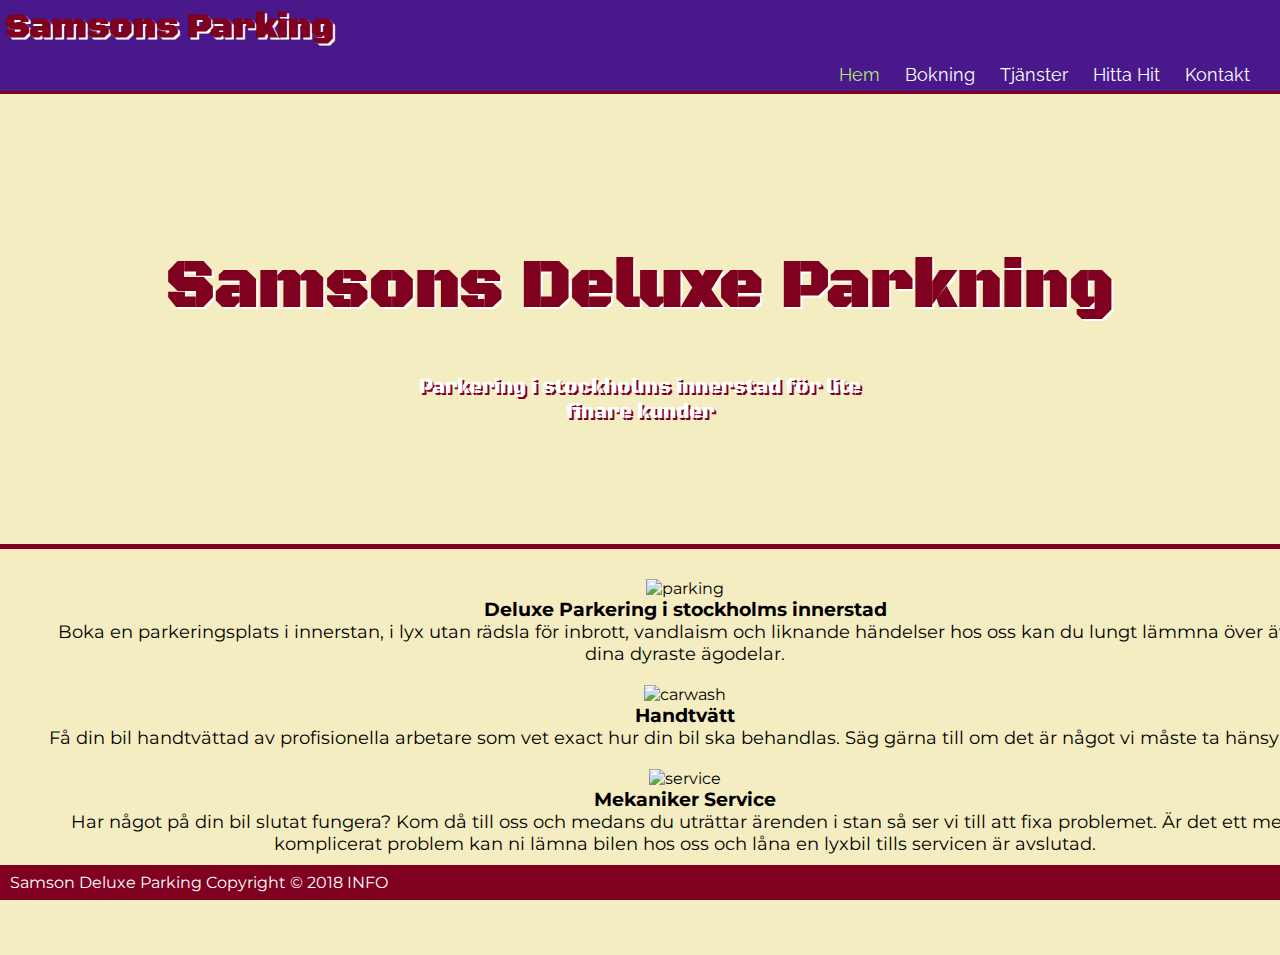
==== index.html @ 082a77ec "Edited some footer errors" ====
<!DOCTYPE html>
<html lang="sv" >
    <head>
            <meta charset="utf-8">
            <meta name="viewport" content ="width=device-width">
            <meta name="decription" content="Index for github pages"> 
            <meta name="keywords" content="github, jonatan vahlberg, github pages, student,html">
            <meta name="author" content="Jonatan Vahlberg">
            <title>Samsons Parking |Hem</title>
            <link rel="stylesheet" type="text/css" href= "design.css">
            <link href="https://fonts.googleapis.com/css?family=Montserrat" rel="stylesheet">
            <link href="https://fonts.googleapis.com/css?family=Black+Ops+One" rel="stylesheet">
            <link href="https://fonts.googleapis.com/css?family=Raleway" rel="stylesheet">    
    </head>

    <body>
        <header>
            <h2>Samsons Parking</h2>
            
            <nav>

                    <div><a class="current" href="./index.html">Hem</a></div>
                    <div><a href="./booking.html">Bokning</a></div>
                    <div><a href="./service.html">Tjänster</a></div>
                    <div><a href="./directions.html">Hitta Hit</a></div>
                    <div><a href="./contact.html">Kontakt</a></div>
                
            </nav>
        </header>
        
        <section id="indexSection">
            <h1>Samsons Deluxe Parkning</h1>
            <p>Parkering i stockholms innerstad för lite finare kunder</p>
        </section>
        
        <article>
            <div class="container">
                <div class="box">
                    <img src="./images/parkingCol.png" alt="parking">
                    <h3>Deluxe Parkering i stockholms innerstad</h3>
                    <p>Boka en parkeringsplats i innerstan, i lyx utan rädsla för 
                        inbrott, vandlaism och liknande händelser hos oss kan du lungt lämmna över
                        även dina dyraste ägodelar.  </p>
                </div>

                <div class="box">
                    <img src="./images/carwash_1.png" alt="carwash">
                    <h3>Handtvätt</h3>
                    <p>Få din bil handtvättad av profisionella arbetare som vet exact hur
                        din bil ska behandlas. Säg gärna till om det är något vi måste ta hänsyn till. </p>
                </div>

                <div class="box">
                    <img src="./images/wrench.png" alt="service">
                    <h3>Mekaniker Service</h3>
                    <p>Har något på din bil slutat fungera? Kom då till oss och medans du uträttar ärenden
                        i stan så ser vi till att fixa problemet. Är det ett mera komplicerat problem kan 
                        ni lämna bilen hos oss och låna en lyxbil tills servicen är avslutad.
                    </p>
                </div>
            </div>
        </article>
        
        <footer>
                <p>Samson Deluxe Parking Copyright &copy; 2018<a href="info.html"> INFO</a></p>
                <p> Icons Made by <a href="https://www.flaticon.com/authors/monkik">Monkik</a> and <a href="https://www.flaticon.com/authors/freepik">Freepik</a>  from  <a href="https://www.flaticon.com">www.flaticon.com</a></p> 
        </footer>
    
    </body>
</html>
---- design.css ----
html, body{
    margin: 0px;
    padding: 0px;
    height: 100%;
    width:100%;
    overflow-x: hidden;
}
body{
    background-color: #F4EDC2;
}
/*HEADER*/
header{
    width:100%;
    height: 91px;
    color:white;
    background-color:#49198b;
    border-bottom: #800020 3px solid;
}
header h2{
    margin:0px;
    font-size: 35px;
    font-family: 'Black Ops One', cursive;
    color:#800020;
    text-shadow: #ffffff 2px 2px;
    padding: 5px;
}
header:hover h2{ /*ANIMATION*/
    animation-name: shadow;
    animation-duration: 5s;
    animation-iteration-count: infinite;
    animation-direction: alternate;

}

@keyframes shadow {
    0%{text-shadow: white 2px 2px }
    50%{
        text-shadow: DarkTurquoise  2px 2px; 
        color: deeppink;
    }

    100%{
        text-shadow: deeppink 2px 2px; 
        color: darkturquoise;
    }
}

header nav{
    font-family: 'Raleway', sans-serif;
    
    display:flex;
    float:right;
    flex:nowrap;
    flex-direction: row;
    margin-right: 20px;
}
nav > div{
    padding: 10px;
    margin: 0 auto;
    margin-left:5px;
    font-size: 18px;
}
nav div a:link{
    color:white;
    text-decoration: none;
}
nav div a:hover{
    font-weight: bold;
}
nav div a:visited{
    color:white;
}
nav div a.current{
color:#B6E674;    
} 
/*SECTION*/
section{
    width:100%;
    min-height:450px;
    
    margin: 0 auto;
    text-align: center;
    border-bottom: #800020 5px solid; 
}

section[id="indexSection"]{
    background: url(./images/banner3.png) no-repeat 0 -400px;
}
section[id="bookingSection"]{
    background: url(./images/booking.png) no-repeat 0 -250px;
}
section[id="serviceSection"]{
    background: url(./images/service.jpeg) no-repeat 0 -200px;
}

section[id="directionsSection"]{
    background: url(./images/mobile.png) no-repeat 0 -200px;
}

section[id="contactSection"]{
    background: url(./images/contact.jpeg) no-repeat 0 -200px;

    
}
section[id="infoSection"]{
    background: url(./images/case.jpg) no-repeat 0 -200px;

    
}

section h1{
    font-family: 'Black Ops One', cursive;
    color:#800020;
    text-shadow: #ffffff 2px 2px;
    font-size: 68px;
    margin-top:0px;
    padding-top: 150px;
}
section p{
    position: relative;
    margin: 0 auto;
    font-family: 'Black Ops One', cursive;
    font-size: 20px;
    width:35%;
    color:#ffffff;
    text-shadow: #800020 2px 2px;
    margin-bottom: 20px;
    
}
/*ARTICLE*/
article :not(serviceArticle, .directionsArticle){
    margin:20px 0px 10px 35px;
    width:100%;
    
    max-height:250%;
    text-align: center;
}
article p{
    font-size: 18px;
}
article .container :not(#serviceArticle){
    margin:0 auto;
    font-family: 'Montserrat', sans-serif;
}
.box{
    float:left;
    width: 30%;
    padding:10px;
    margin:0 auto;
	text-align: center;
}
.box img{
    width:30%;
}

/*BOOKING ARTICLE*/
header nav[id="bookNav"]{
    margin-bottom: 1%;
}
#bookingArticle{
    
    margin-left: 5%;
    width:100%;
    min-height: 60%;
    max-height:250%;
    text-align: center;
    margin-top: 20px;
}
#bookingform{
    margin-bottom: 5px;
}
#bookingSet{
    border: #49198b 3px solid;
     margin-bottom: 5px;     
}
#bookingform :not(input.radio) input{
    width:80%;
    
}
#bookingSet #booklegend{
    background-color: #49198b;
    text-shadow: white 2px 2px; 
}
#bookingform input.radio{
   clear: both;
    width:10%;
    float:left;
    margin: 0 auto;
    text-align: none;
}
article input{
    width: auto;

}
article input:focus {
    background-color: rgb(73, 25, 139,0.8);
    color:white;
}


.box[title="calendarbox"]{
    width:30%;
    
    position: relative;
    height: calc(100vh - 120px);
    overflow:hidden; 
}
.box #calendar{
    position: absolute;
    width:100%;
    top:0;
    left:0;
    height:64%;
    border-width:0;
      
}
.box[title="colored"]{
    background-color: #49198b;
    color: #ffffff;
    text-shadow: #000 2px 2px;
    margin-bottom: 10px;
    margin-right: 20px;
    
}

.box[title="colored"] li{
    text-align: left;
}

.box[title="colored"] li:first-child{
    color:#CD7F32;
}

.box[title="colored"] li:nth-child(2){
    color:silver;
}

.box[title="colored"] li:nth-child(3){
    color:gold;
    list-style-image: url('./images/gold.png');
}
.box[title="colored"] li:nth-child(4){
    color:rgb(0, 219, 248);
    list-style-image: url('./images/diamond.png');
}
footer{
    clear:both;
}
/*SERVICE*/
#serviceArticle{
    clear: both;
    margin: 0 20px 0 10px;
    float: left;
    width:48%;
    text-align: left;
    max-height:250%;
    font-family: 'Montserrat', sans-serif;
    
}
#serviceArticle h3{
    font-size: 25px;
    margin: 10px 0px 10px 10px;
    font-weight: bold;
}
#serviceArticle .hbox{
    float:left;
    margin:20px 0px 10px 20px;
    width:100%;
    text-align: left;
    max-height: 250%;
    margin:10px 0px;
   
}
.hbox p, .hbox h4{
    text-align: left;
    margin-left: 10px;

}
.hbox h4{
    font-weight: bold;
    font-size: 20px;
    padding:20px 0px 20px 10px;
}
.hbox img{
    float:left;
     width:15%;
     border: #49198b 3px solid;
}
.hbox div{
    float:left;
    padding-left: 10px;
    width:70%;
}

.serviceImg{
    margin-top:80px;
    width: 47%;
    margin-right: 10px;
    float: right;
    
}
.serviceImg img{
    width: 100%;
    height:100%;
    border-radius: 5%;
}
/*DIRECTIONS*/
.colored{
    background-color: #49198b;
    color:white;
}
.directionsArticle{
    position: relative;
    font-family: 'Montserrat', sans-serif;
    
}
.directionsArticle{
    clear: both;
    margin: 0 auto;
    width:80%;
    text-align: center;
    

}
#directionsMain h4{
    font-size: 20px;
}
#directionsMain h4, #directionsMain #map, #directionsMain ul
#directionsMain p{
    margin: 0px;
    padding: 0%;
    margin: 0 auto;
    width: 80%;
}
#directionsMain #map{
    height:200px;
}
#directionsMain ul{
    list-style-type: none;
}
#directionsMain li{
    padding:5px 0px;
}
#directionsMain li a:link{
    color:white;
}
#directionsMain li a:hover{
    color:white;
    text-decoration: underline;
}
#directionsMain li a:visited{
    color:white;
}
.imgSwitcher{
    position: relative;
    margin: 0 auto;
    text-align: center;
}

.imgSwitcher img{
    position: relative;
    width: 50%;
    margin: 0 auto;
    text-align: center;

}
/*Contact*/
.contactArt{
    margin:0 auto;
    width:100%;
    font-family: 'Montserrat', sans-serif;
    max-height:250%;
    text-align: center;
}
.contactArt .contactTable{
    width:30%;
    margin: 0 auto;
    background-color: #49198b;
    color: white;
    justify-content: center;
    border-radius: 5%;
}
.contactTable a:link,.contactTable a:visited{
    color:white;
    text-decoration: none;

}
.contactTable a:hover{
    font-weight: bold;
    color:white;
    text-decoration: underline;
}
.contactTable tr td:hover .fas.fa-envelope {
    animation: floatU 1s ease 0s infinite alternate;
    color:red;
}
    @keyframes floatU{
        0%{margin-bottom: initial }
        50%{top: 5px; left:0}
        100%{margin-bottom: initial}
    }

#cBoxes{
    margin: 20px auto;
    width: 90%;
    display: flex;
    flex-direction: row;
    flex-wrap: nowrap;
    justify-content: center;
}
#cBoxes .contactBox{
    
    margin: 0px 20px;
    width: 25%;
}
#cBoxes .contactBox img{
    padding-top: 0px; 
    width: 70%;
    border-radius: 100%;
    box-shadow: 0px 5px 5px 1px #800020  ;
}
#cBoxes .contactBox img:hover{
    animation: cBoxA 1s linear 0s infinite alternate;
}
@keyframes cBoxA{
    0%{
        box-shadow: 0px 5px 5px 1px #800020;
        transform: scale(1.0);
        
    }
    50%{
        box-shadow: 0px 5px 5px 1px #49198b;
        transform: scale(1.025);
        margin-right: 50px;
    }
    100%{
        box-shadow: 0px 5px 5px 1px #800020;
        transform: scale(1.05);
        margin-left:50px;
    }
}
/*INFO*/
.infoArt{
    margin:0 auto;
    width:75%;
    line-height: normal;
}
.infoArt p{
    margin: 0;
    padding: 0;
}
.infoArt p[id="blue"]{
    color: #49198b;
}
.infoArt #red{
    color: #800020;
}
.infoArt #beige{
    color: #F4EDC2;
    background-color: #000;
    width:150px;
}
.infoArt #rale{
    font-family: 'Raleway', sans-serif, italic;
    font-style: italic;
}
.infoArt #black{
    font-family: 'Black Ops One', cursive;
    color: #800020;
    text-shadow: #ffffff 1px 1px;
    
}
.infoArt #mon{
    font-family: 'Montserrat', sans-serif;
    
}


/*FOOTER*/
body footer{
    overflow: hidden;
    min-height: 10%;
    width:100%;
    color:white;
    background-color: #800020;
}
footer p{
    font-family: 'Montserrat', sans-serif;
    margin:0px;
}
footer a:link{
    color:white;
    text-decoration: none;
}
footer a:hover{
    color:white;
    font-weight: bold;
    text-decoration: underline;
}
footer p{
    margin:8px 0px 8px 10px
}

footer a:visited{
    color:white;
}
@media(max-width: 899px){
/*HEADER CHANGE*/
header, header h2, header nav{
    margin:0 auto;
	float:none;
	text-align:center;
    width:100%	
}


header nav{
    margin-bottom: 20px;
}
/*SECTION CHANGE*/
section h1{
    padding-top: 80px;
}
/*ARTICLE and FOOTER*/

article, article .containe, .box,footer{
    margin:0 auto;
	float:none;
	text-align:center;
    width:100%
}
article{
    width:90%;
    margin-right: 80px;
}
/*BOOKING*/
#bookingArticle{
    margin-left:0;
}
.box[title="calendarbox"]{
    width:100%;
    margin:0px;
}
#bookingform :not(input.radio) input{
    width:70%
}

/*SERVICE*/
#serviceArticle .hbox p{
    font-size: 16px;
}
.serviceImg, #serviceArticle {
    float:left;
    width: 100%;
}
}
@media (max-width: 450px){
    header{
        height: 15%;

    }
}
/*COLORS USED
    #49198b - Darkblue
    #800020 - wine
    #F4EDC2 - beige

    Fonts used
    Raleway - menu
    Black ops one - Head
    Montserrat - paragraph
*/
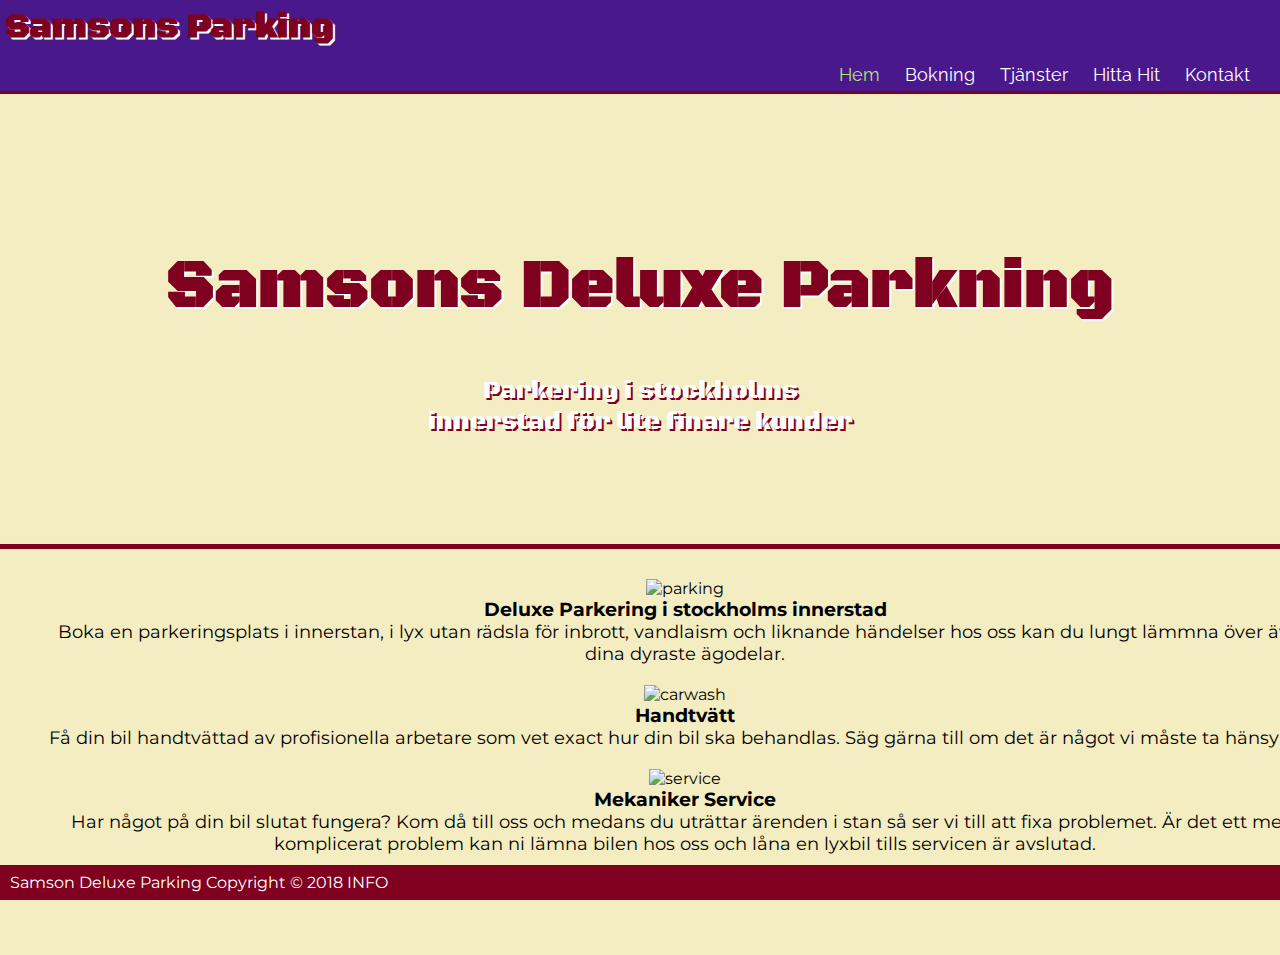
==== commit c2759ee3: "No major change just some trying with filter property" ====
--- a/index.html
+++ b/index.html
@@ -10,7 +10,8 @@
             <link rel="stylesheet" type="text/css" href= "design.css">
             <link href="https://fonts.googleapis.com/css?family=Montserrat" rel="stylesheet">
             <link href="https://fonts.googleapis.com/css?family=Black+Ops+One" rel="stylesheet">
-            <link href="https://fonts.googleapis.com/css?family=Raleway" rel="stylesheet">    
+            <link href="https://fonts.googleapis.com/css?family=Raleway" rel="stylesheet">
+            <link rel="Icons" href="https://image.flaticon.com/icons/svg/1131/1131111.svg">    
     </head>
 
     <body>
--- a/design.css
+++ b/design.css
@@ -82,7 +82,8 @@
     
     margin: 0 auto;
     text-align: center;
-    border-bottom: #800020 5px solid; 
+    border-bottom: #800020 5px solid;
+    
 }
 
 section[id="indexSection"]{
@@ -101,7 +102,6 @@
 
 section[id="contactSection"]{
     background: url(./images/contact.jpeg) no-repeat 0 -200px;
-
     
 }
 section[id="infoSection"]{
@@ -122,7 +122,7 @@
     position: relative;
     margin: 0 auto;
     font-family: 'Black Ops One', cursive;
-    font-size: 20px;
+    font-size: 25px;
     width:35%;
     color:#ffffff;
     text-shadow: #800020 2px 2px;
@@ -135,7 +135,7 @@
     width:100%;
     
     max-height:250%;
-    text-align: center;
+    text-align: center; 
 }
 article p{
     font-size: 18px;
@@ -433,12 +433,12 @@
     50%{
         box-shadow: 0px 5px 5px 1px #49198b;
         transform: scale(1.025);
-        margin-right: 50px;
+        
     }
     100%{
         box-shadow: 0px 5px 5px 1px #800020;
         transform: scale(1.05);
-        margin-left:50px;
+        
     }
 }
 /*INFO*/
@@ -555,6 +555,15 @@
     float:left;
     width: 100%;
 }
+.serviceImg{
+    margin-top:20px;
+}
+/*CONTACT CHANGE*/
+.contactArt p{
+    font-size: 14px;
+
+}
+
 }
 @media (max-width: 450px){
     header{
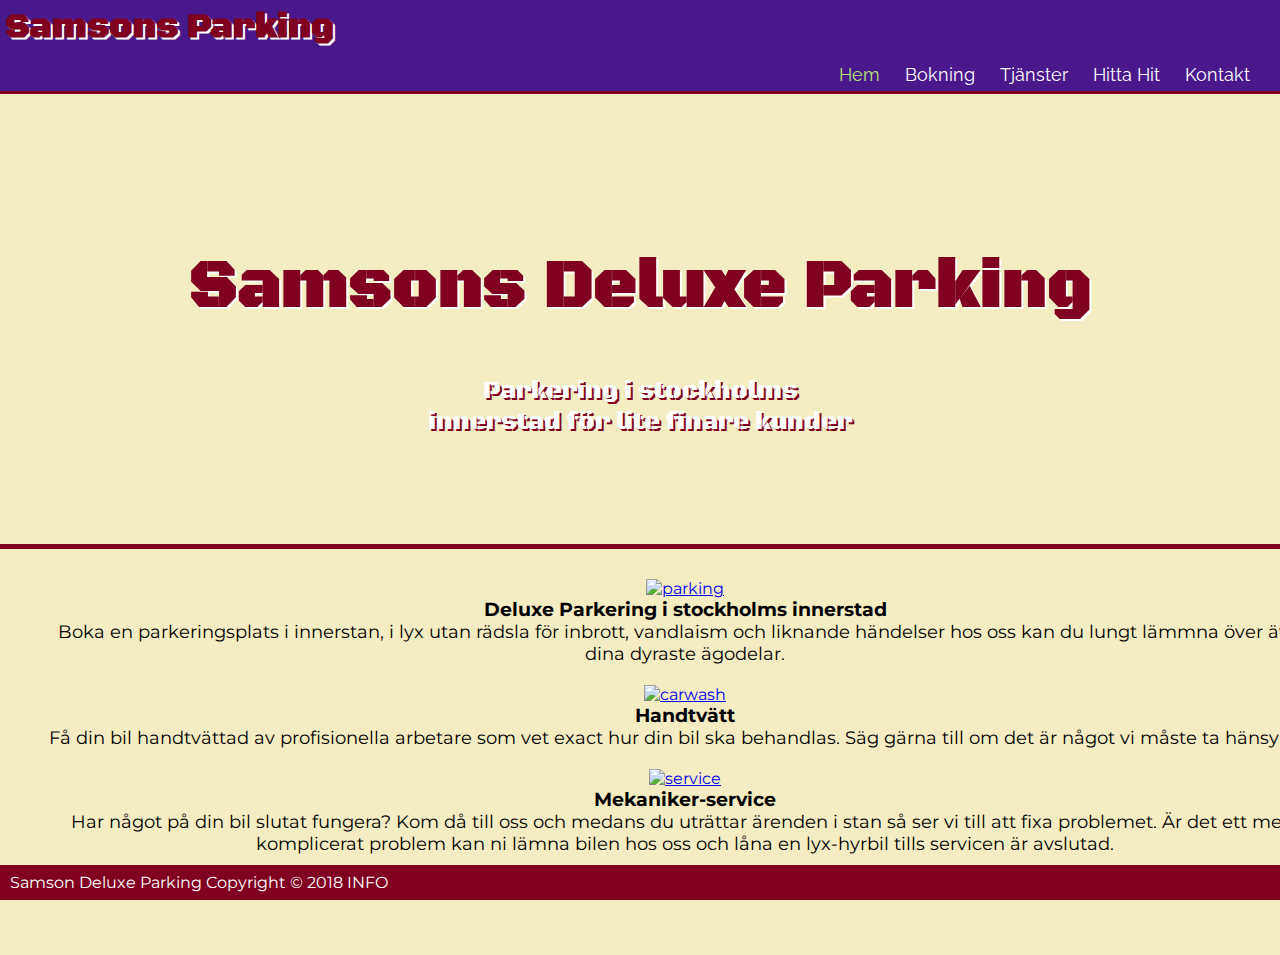
==== commit 593ba4e8: "Fixed Imginks" ====
--- a/index.html
+++ b/index.html
@@ -6,6 +6,7 @@
             <meta name="decription" content="Index for github pages"> 
             <meta name="keywords" content="github, jonatan vahlberg, github pages, student,html">
             <meta name="author" content="Jonatan Vahlberg">
+            <link rel="icon" href="images/ico.png">
             <title>Samsons Parking |Hem</title>
             <link rel="stylesheet" type="text/css" href= "design.css">
             <link href="https://fonts.googleapis.com/css?family=Montserrat" rel="stylesheet">
@@ -30,14 +31,14 @@
         </header>
         
         <section id="indexSection">
-            <h1>Samsons Deluxe Parkning</h1>
+            <h1>Samsons Deluxe Parking</h1>
             <p>Parkering i stockholms innerstad för lite finare kunder</p>
         </section>
         
         <article>
             <div class="container">
                 <div class="box">
-                    <img src="./images/parkingCol.png" alt="parking">
+                    <a href="booking.html"><img src="./images/parkingCol.png" alt="parking"></a>
                     <h3>Deluxe Parkering i stockholms innerstad</h3>
                     <p>Boka en parkeringsplats i innerstan, i lyx utan rädsla för 
                         inbrott, vandlaism och liknande händelser hos oss kan du lungt lämmna över
@@ -45,18 +46,18 @@
                 </div>
 
                 <div class="box">
-                    <img src="./images/carwash_1.png" alt="carwash">
+                        <a href="./service.html"><img src="./images/carwash_1.png" alt="carwash"></a>
                     <h3>Handtvätt</h3>
                     <p>Få din bil handtvättad av profisionella arbetare som vet exact hur
                         din bil ska behandlas. Säg gärna till om det är något vi måste ta hänsyn till. </p>
                 </div>
 
                 <div class="box">
-                    <img src="./images/wrench.png" alt="service">
-                    <h3>Mekaniker Service</h3>
+                    <a href="./service.html"><img src="./images/wrench.png" alt="service"></a>
+                    <h3>Mekaniker-service</h3>
                     <p>Har något på din bil slutat fungera? Kom då till oss och medans du uträttar ärenden
                         i stan så ser vi till att fixa problemet. Är det ett mera komplicerat problem kan 
-                        ni lämna bilen hos oss och låna en lyxbil tills servicen är avslutad.
+                        ni lämna bilen hos oss och låna en lyx-hyrbil tills servicen är avslutad.
                     </p>
                 </div>
             </div>
--- a/design.css
+++ b/design.css
@@ -86,11 +86,33 @@
     
 }
 
+#indexSection{
+    animation: sectionA 6.5s linear 0s normal;
+}
+
+Section{
+    animation: sectionB 6.5s linear 0s 1 alternate;
+}
+
+@keyframes sectionA {
+    0%{background-position: 0 -200px;
+        filter: blur(2px);    
+    }
+
+    100%{background-position: 0 -400px;
+    }
+}
+
+@keyframes sectionB{
+    0%{background-position: 0 -200px}
+    100%{background-position: -100px -350px}
+}
+
 section[id="indexSection"]{
     background: url(./images/banner3.png) no-repeat 0 -400px;
 }
 section[id="bookingSection"]{
-    background: url(./images/booking.png) no-repeat 0 -250px;
+    background: url(./images/booking.png) no-repeat 0 -200px;
 }
 section[id="serviceSection"]{
     background: url(./images/service.jpeg) no-repeat 0 -200px;
